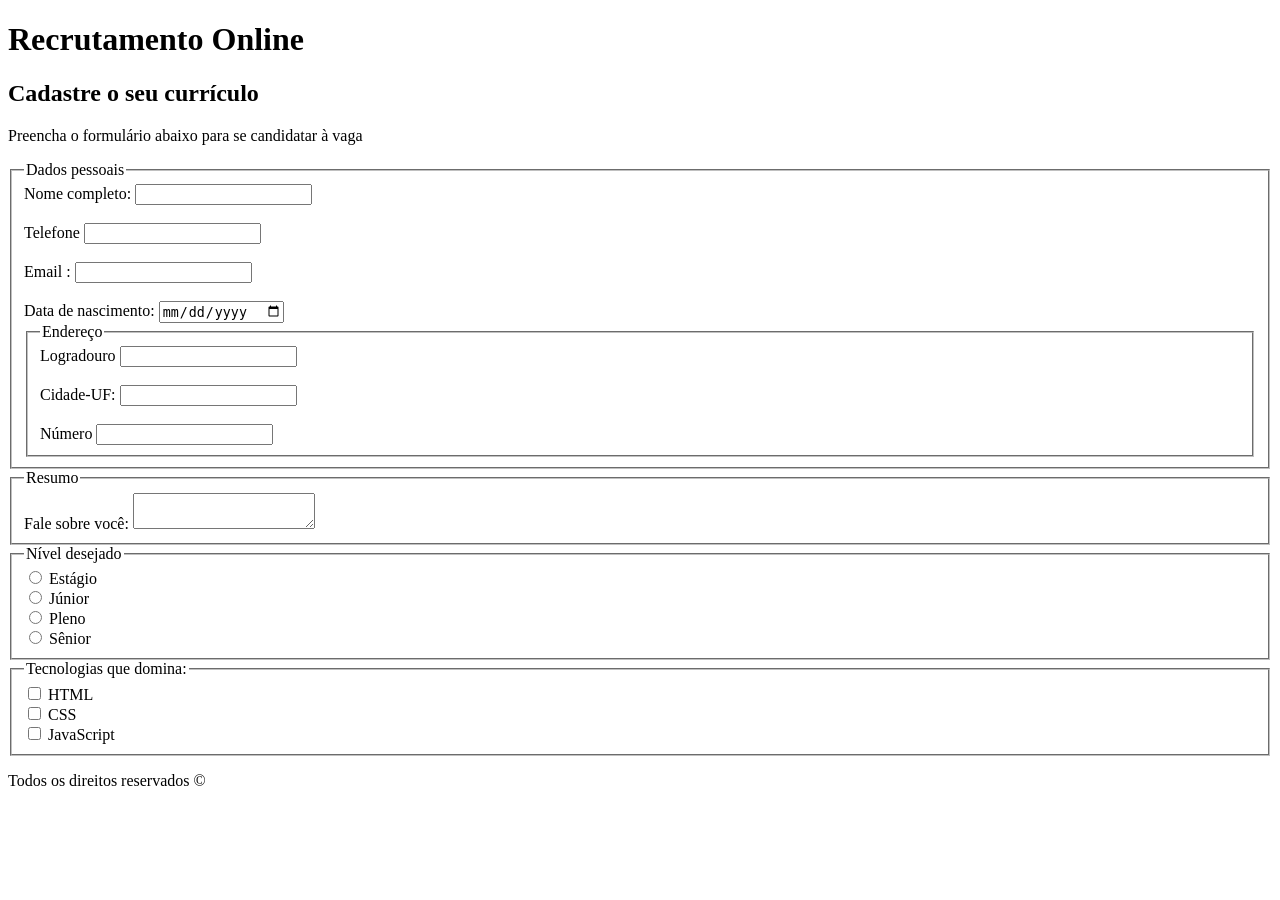
==== aula-3/index.html @ fe97f38d "Create index.html" ====
<!DOCTYPE html>
<html lang="pt-br">
    <head>
      <title>Recrutamento online</title>
        <meta charset="UTF-8">  
      </head>
    <body>
        <header>
            <h1>Recrutamento Online<h1/>
        </header>
         <main>
           <section>
             <h2>Cadastre o seu currículo</h2>
            <form action="#" method="post">
                <p>Preencha o formulário abaixo para se candidatar à vaga</p>
                 <fieldset>
                    <legend>Dados pessoais</legend>  
                 <div>
                    <label for="nome_id">Nome completo:</label> 
                    <input id="nome_id" name="nome" type="text">
                 </div>
                 <br>     
                 <!-- Não é ideal usar <br> pois é usado css para esse tipo de acabamento -->
                 <div>   
                    <label for="telefone_id">Telefone</label>
                    <input id="telefone_id" name="telefone" type="tel">
                 </div> 
                 <br>
                <div>
                   <label for="email_id">Email : </label>
                   <input id="email_id" name="email" type="email"> 
                </div> 
                <br>
                 <div>
                    <label for="data_nasc_id">Data de nascimento: </label>
                    <input for="data_nasc_id" name="data_nasc" type="date">
                 </div>
                  <fieldset>
                    <legend>Endereço</legend>
                     <div>
                       <label for="Logradouro_id">Logradouro</label>
                       <input id="Logradouro_id" name="Logradouro" type="text">
                     </div> 
                     <br>
                      <div>
                        <label for="cidade_id">Cidade-UF:</label>
                        <input id="cidade_id" name="cidade" type="text">
                      </div> 
                      <br>
                       <div>
                        <label for="numero_id">Número</label>
                        <input id="numero_id" name="numero" type="number">
                      </div> 
                  </fieldset>
                 </fieldset>
                  <fieldset>
                    <legend>Resumo</legend>
                     <div>
                        <label for="resumo_id">Fale sobre você:</label>
                        <textarea id="resumo_id" name="resumo"></textarea>
                     </div>
                  </fieldset>
                   <fieldset>
                    <legend>Nível desejado</legend>
                     <div>
                        <input id="nivel_estagio_id"
                                   name="nivel"
                                   type="radio"
                                   value="estagio">
                        <label for="nivel_estagio_id">Estágio</label>
                     </div>
                      <div>
                           <input id="nivel_junior_id"
                                   name="nivel"
                                   type="radio"
                                   value="junior">
                        <label for="nivel_junior_id">Júnior</label>
                      </div>
                         </div>
                       <div>
                           <input id="nivel_pleno_id"
                                   name="nivel"
                                   type="radio"
                                   value="pleno">
                        <label for="nivel_pleno_id">Pleno</label>
                      </div>
                       <div>
                           <input id="nivel_senior_id"
                                   name="nivel"
                                   type="radio"
                                   value="senior">
                        <label for="nivel_senior_id">Sênior</label>
                       </div>
                   </fieldset>
                    <fieldset>
                     <legend>Tecnologias que domina:</legend>
                     <div>
                           <input id="tec_html_id"
                                   name="tecnologias"
                                   type="checkbox"
                                   value="html">
                           <label for="tec_html_id">HTML</label>
                       </div>
                       <div>
                           <input id="tec_css_id"
                                   name="tecnologias"
                                   type="checkbox"
                                   value="css">
                        <label for="tec_css_id">CSS</label>
                       </div>
                       <div>
                           <input id="tec_js_id"
                                   name="tecnologias"
                                   type="checkbox"
                                   value="js">
                        <label for="tec_js_id">JavaScript</label>
                       </div>
                    </fieldset>
            </form>
            </section>
         </main>
          <footer>
            <p>Todos os direitos reservados &copy;</p>
          </footer>
    </body>    
</html>
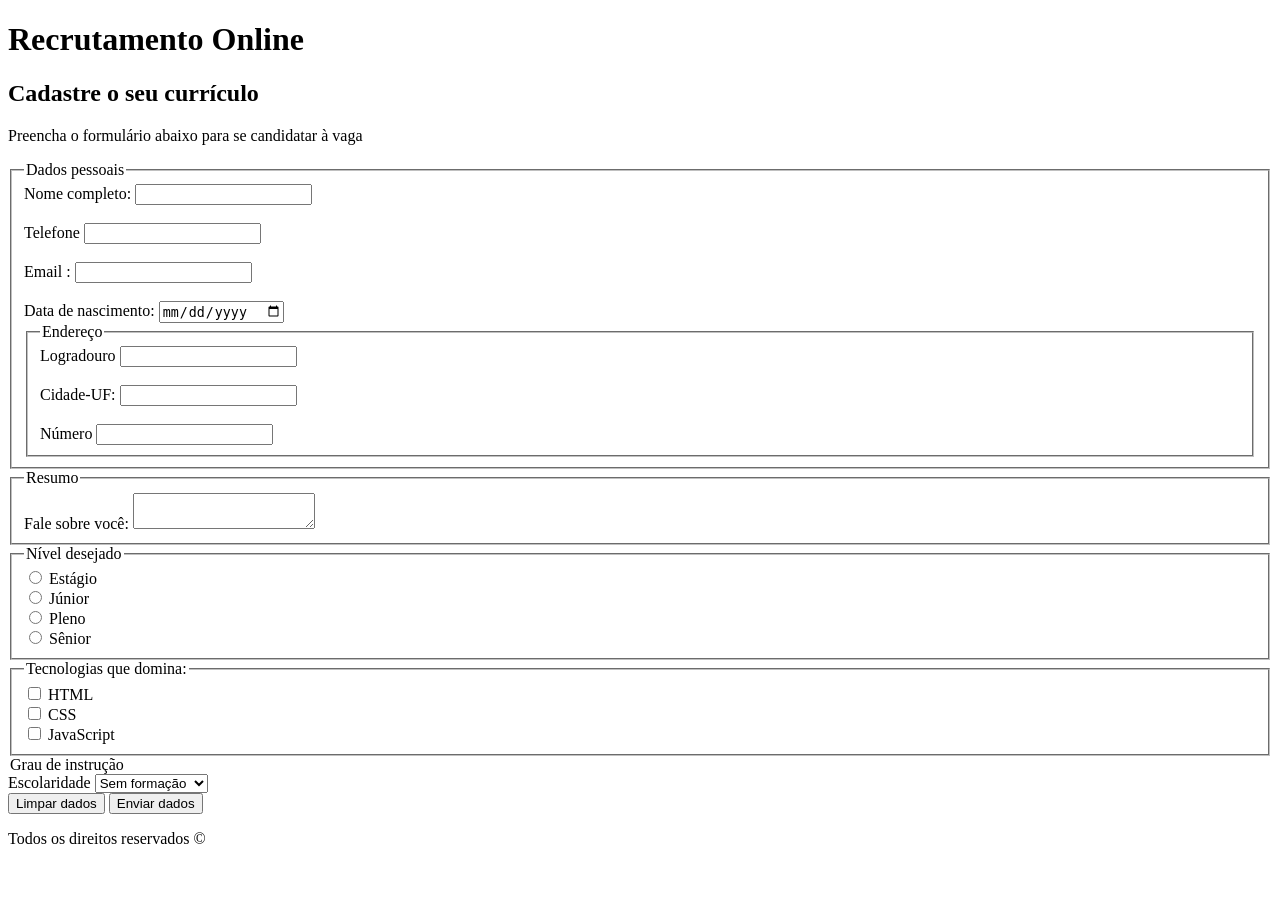
==== commit a4ce392e: "Site em andamento" ====
--- a/aula-3/index.html
+++ b/aula-3/index.html
@@ -20,7 +20,7 @@
                     <input id="nome_id" name="nome" type="text">
                  </div>
                  <br>     
-                 <!-- Não é ideal usar <br> pois é usado css para esse tipo de acabamento -->
+                 <!-- Não é ideal usar <br> pois é usado css para esse tipo de função -->
                  <div>   
                     <label for="telefone_id">Telefone</label>
                     <input id="telefone_id" name="telefone" type="tel">
@@ -116,6 +116,22 @@
                         <label for="tec_js_id">JavaScript</label>
                        </div>
                     </fieldset>
+                     <field>
+                        <legend>Grau de instrução</legend>
+                         <div>
+                            <label for="escolaridade_id">Escolaridade</label>
+                            <select id="escolaridade_id" name="escolaridade">
+                            <option value="not_formation">Sem formação</option>
+                            <option value="medio">Ensino Médio</option>
+                            <option value="graduacao">Graduação</option>
+                            <option value="pos">Pós-graduação</option>
+                            </select>
+                         </div>
+                     </field>
+                      <div>
+                        <button type="reset">Limpar dados</button>
+                        <button type="submit">Enviar dados</button>
+                      </div>
             </form>
             </section>
          </main>
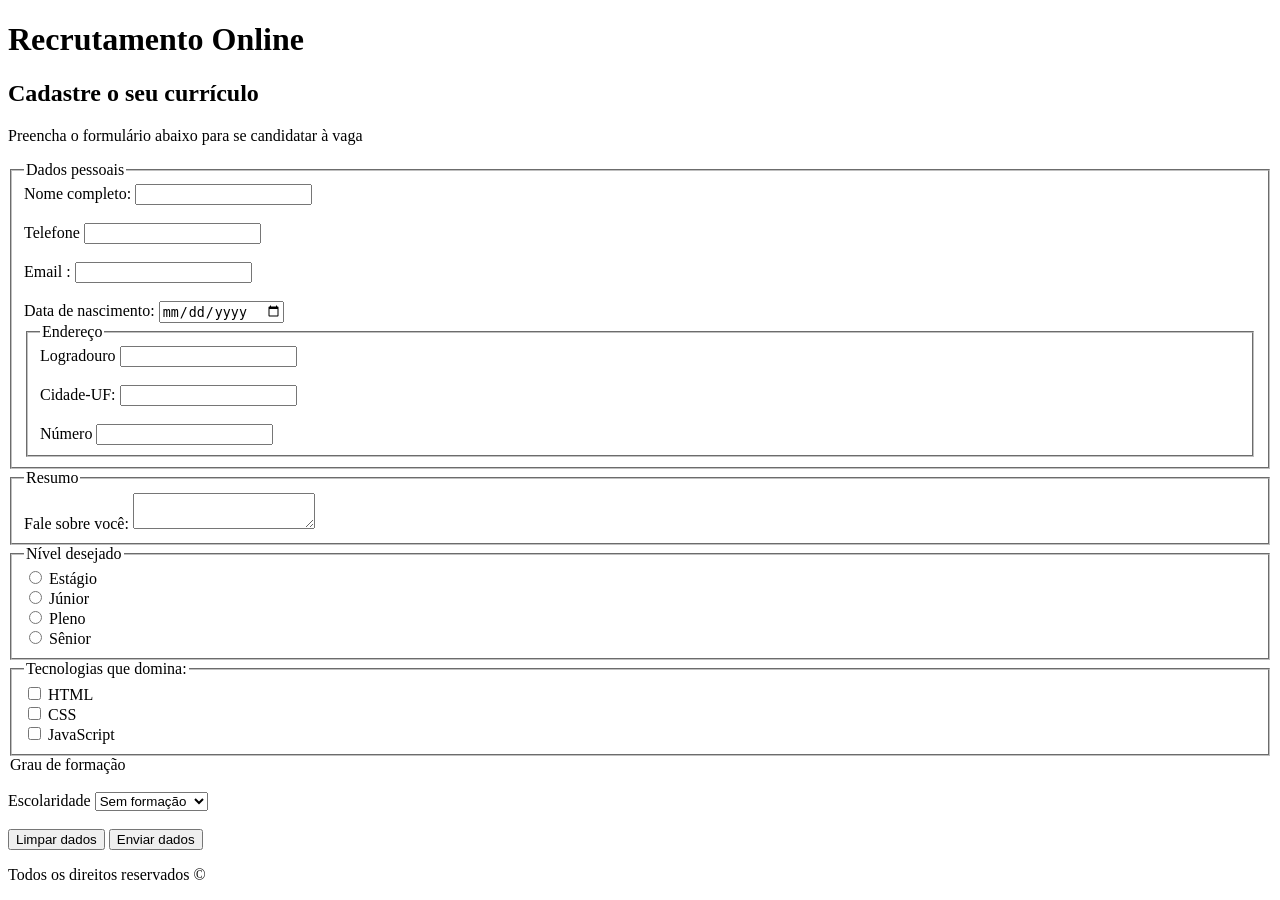
==== commit 50e012c6: "Site em andamento" ====
--- a/aula-3/index.html
+++ b/aula-3/index.html
@@ -117,7 +117,8 @@
                        </div>
                     </fieldset>
                      <field>
-                        <legend>Grau de instrução</legend>
+                        <legend>Grau de formação</legend>
+                        <br>
                          <div>
                             <label for="escolaridade_id">Escolaridade</label>
                             <select id="escolaridade_id" name="escolaridade">
@@ -128,6 +129,7 @@
                             </select>
                          </div>
                      </field>
+                     <br>
                       <div>
                         <button type="reset">Limpar dados</button>
                         <button type="submit">Enviar dados</button>
@@ -139,4 +141,5 @@
             <p>Todos os direitos reservados &copy;</p>
           </footer>
     </body>    
-</html>+</html>
+
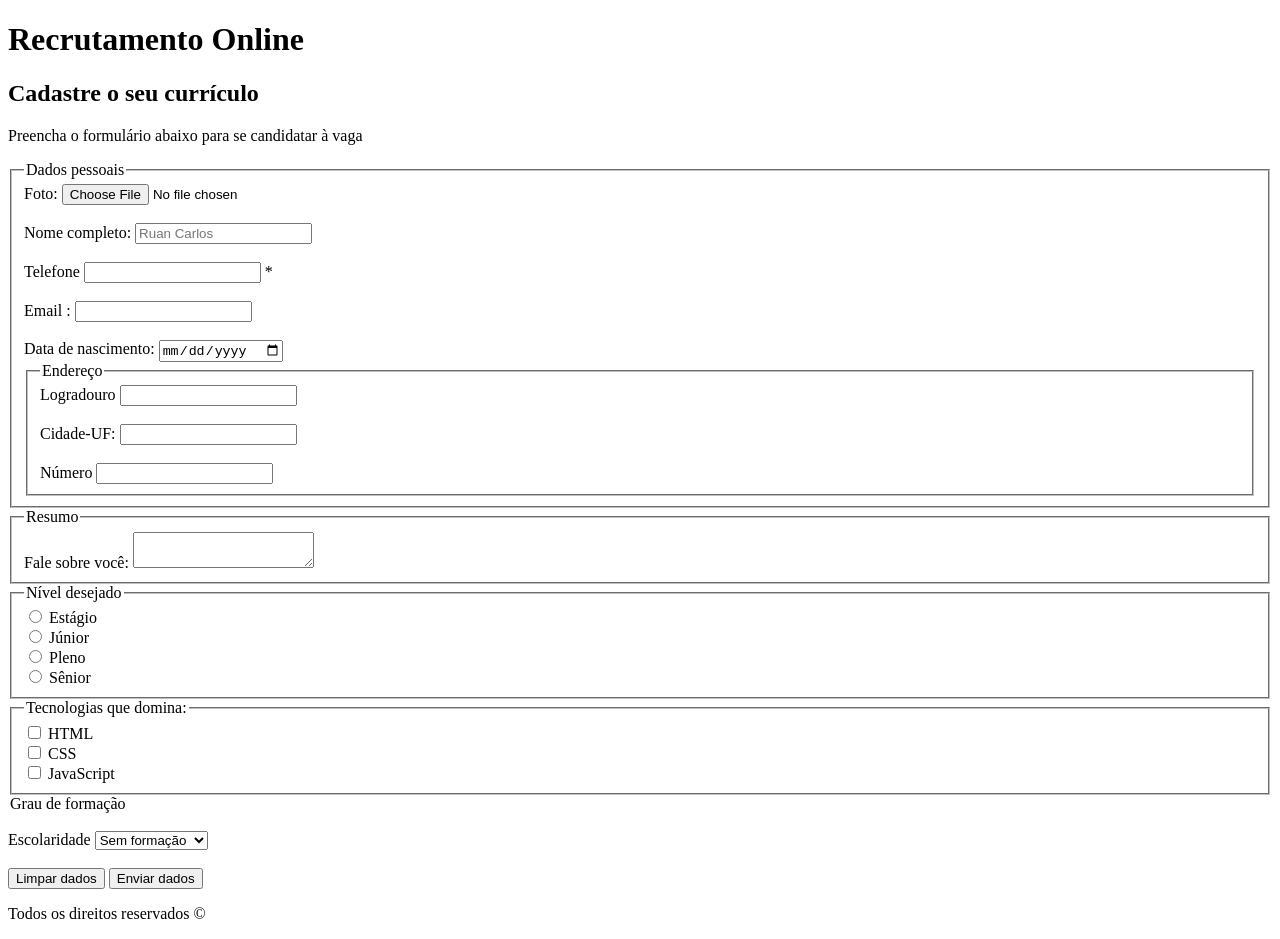
==== commit b8b9f1f7: "Merge branch 'main' of https://github.com/davidmariage/front-end-web-bes" ====
--- a/aula-3/index.html
+++ b/aula-3/index.html
@@ -1,6 +1,6 @@
 <!DOCTYPE html>
 <html lang="pt-br">
-    <head>
+    <head>      
       <title>Recrutamento online</title>
         <meta charset="UTF-8">  
       </head>
@@ -11,19 +11,27 @@
          <main>
            <section>
              <h2>Cadastre o seu currículo</h2>
-            <form action="#" method="post">
+            <form action="https://postman-echo.com/post" method="post" enctype="multipart/form-data">
                 <p>Preencha o formulário abaixo para se candidatar à vaga</p>
                  <fieldset>
                     <legend>Dados pessoais</legend>  
                  <div>
+                    <label for="foto_id">Foto:</label> 
+                    <input id="foto_id" name="foto" type="file" accept="image/*">
+                 </div>
+                 <br>
+                 <div>
                     <label for="nome_id">Nome completo:</label> 
-                    <input id="nome_id" name="nome" type="text">
+                    <input id="nome_id" name="nome" type="text" placeholder="Ruan Carlos">
+                 </div>
+                 <div>
+                  <label></label>
                  </div>
                  <br>     
                  <!-- Não é ideal usar <br> pois é usado css para esse tipo de função -->
                  <div>   
-                    <label for="telefone_id">Telefone</label>
-                    <input id="telefone_id" name="telefone" type="tel">
+                    <label for="telefone_id">Telefone</label> 
+                    <input id="telefone_id" name="telefone" type="tel" required> *
                  </div> 
                  <br>
                 <div>
